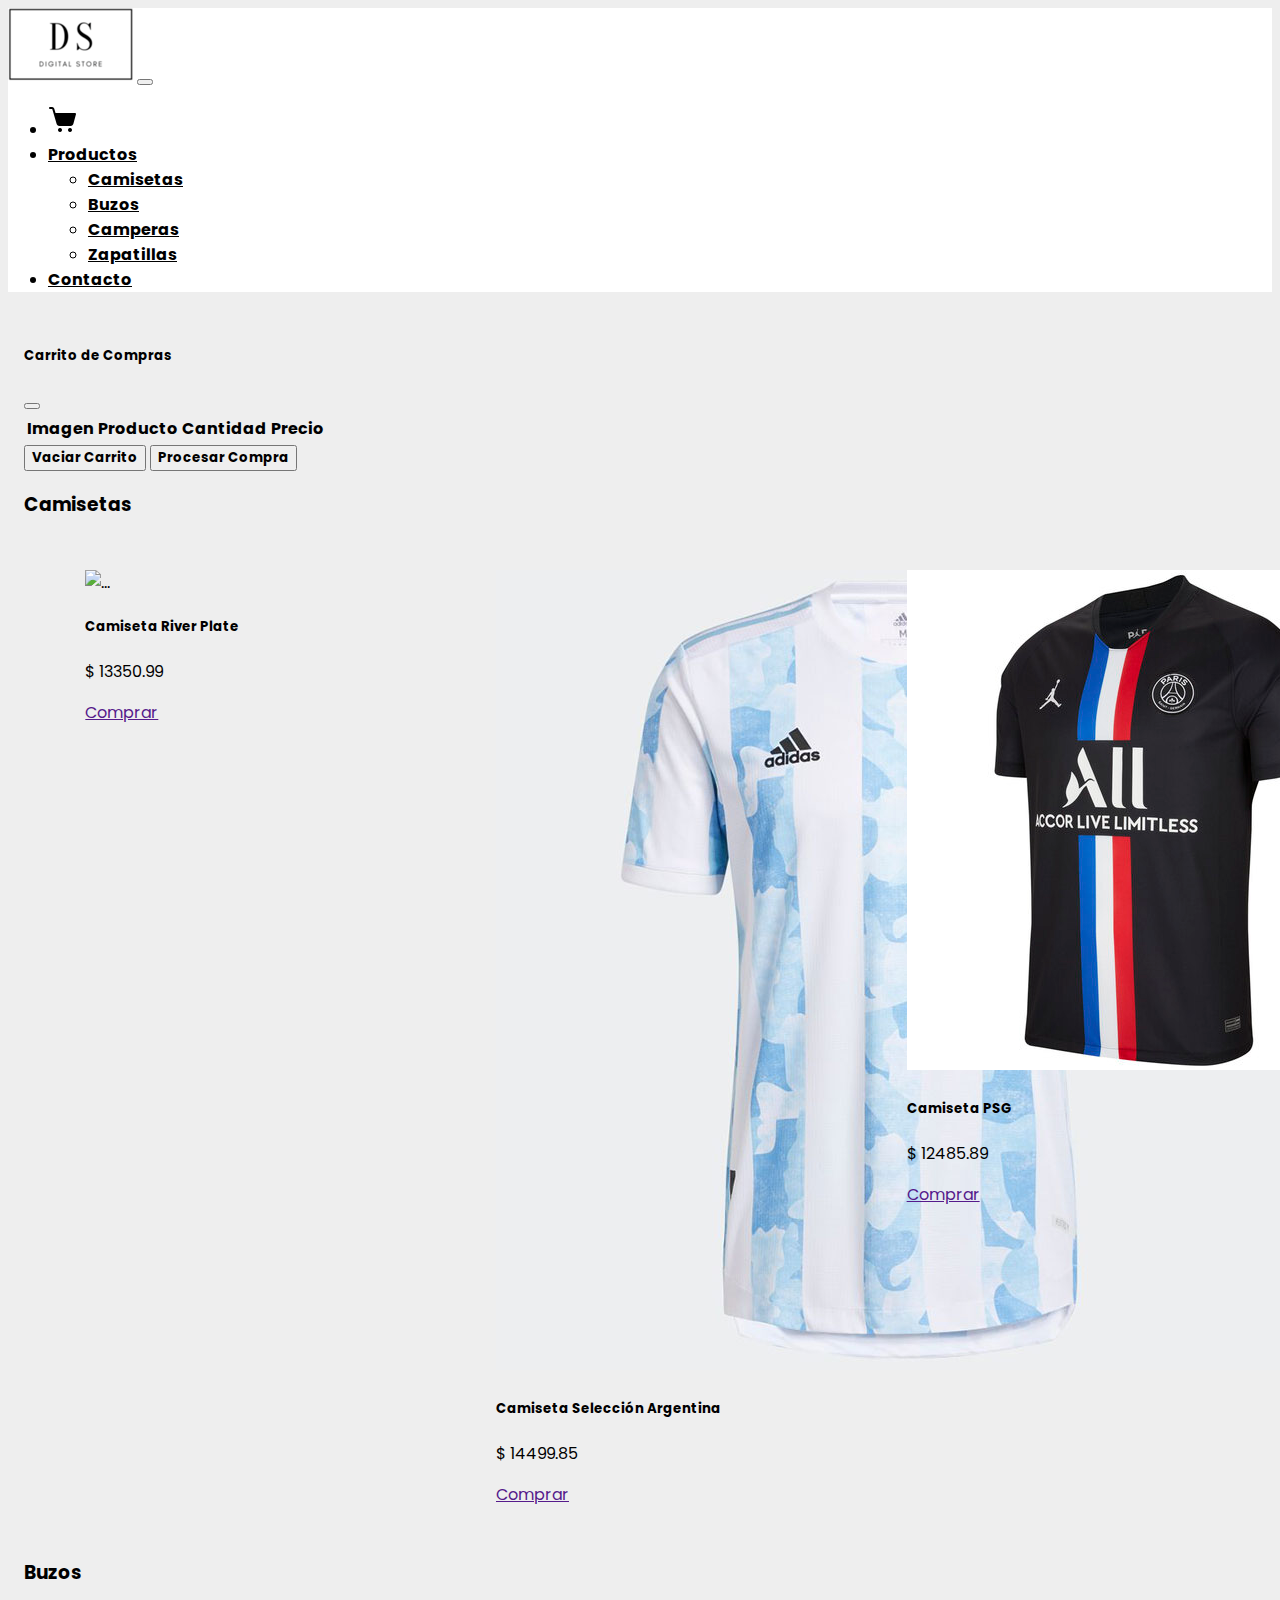
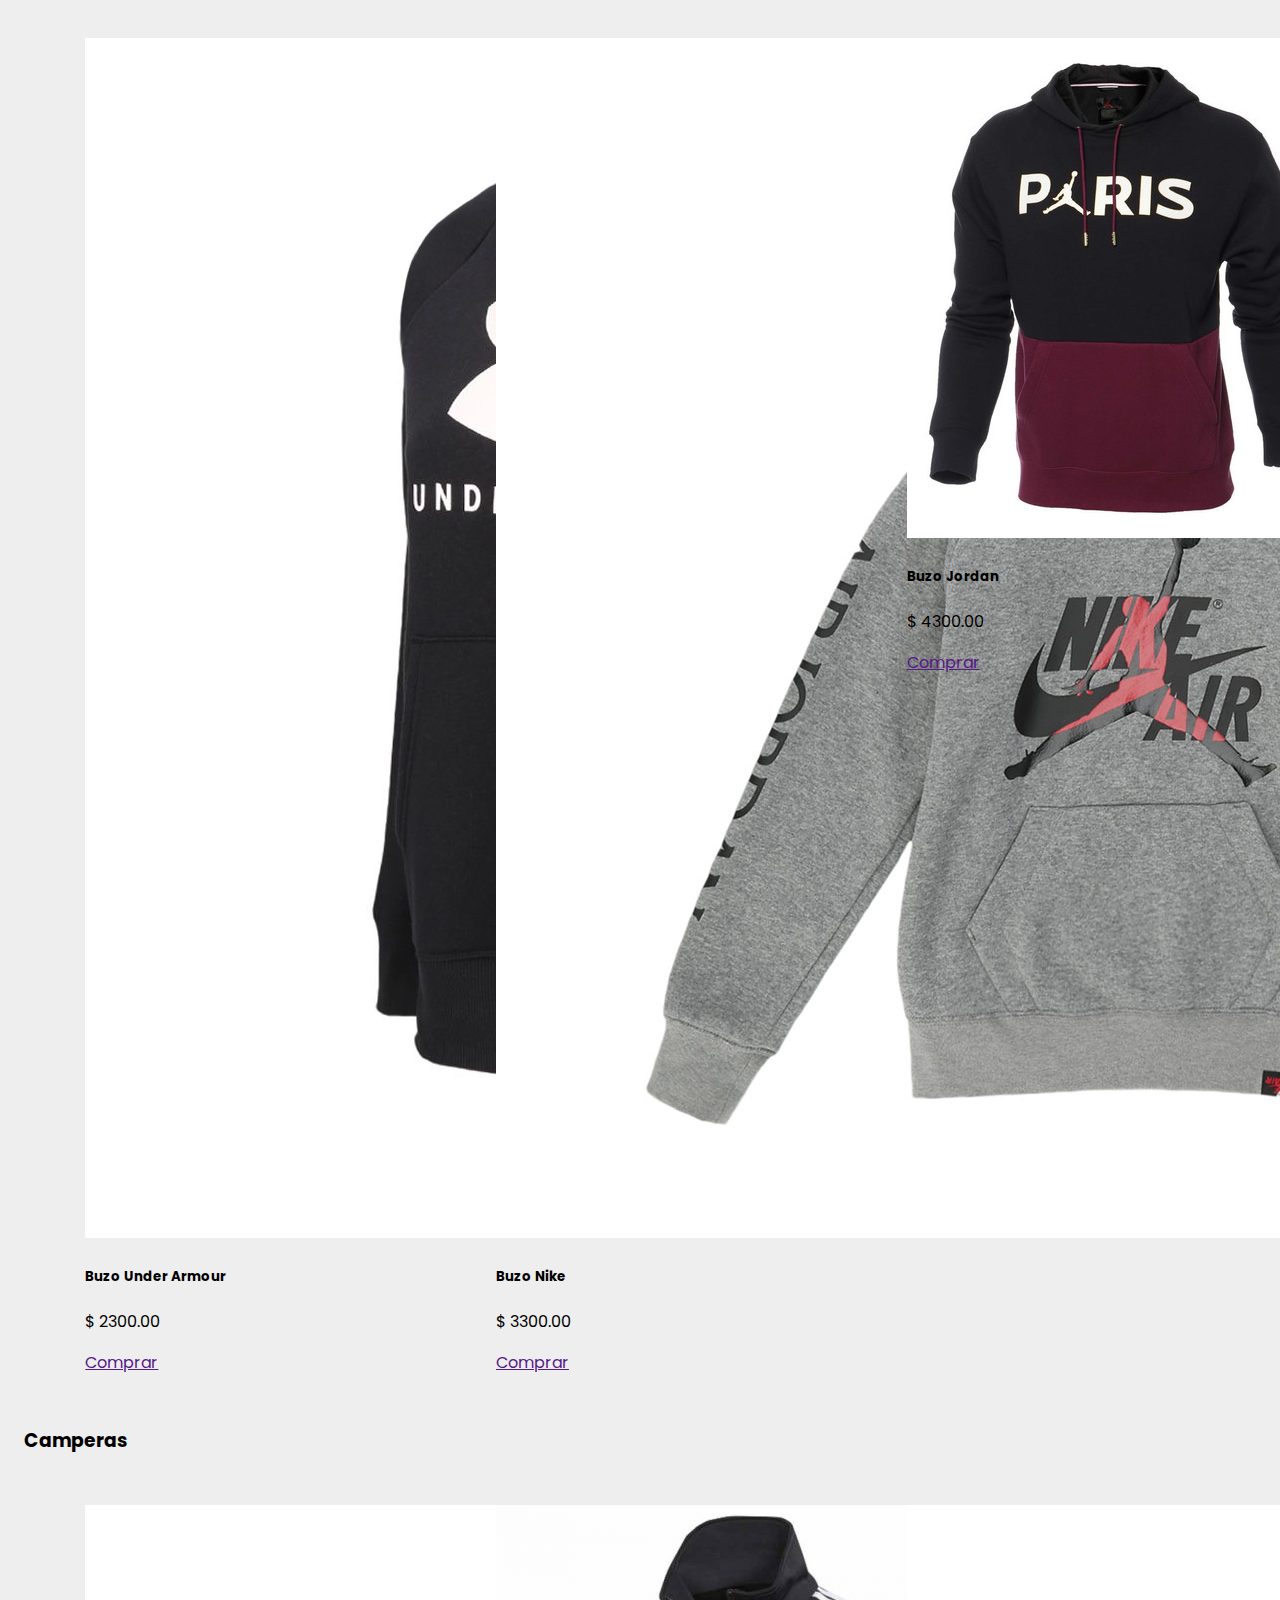
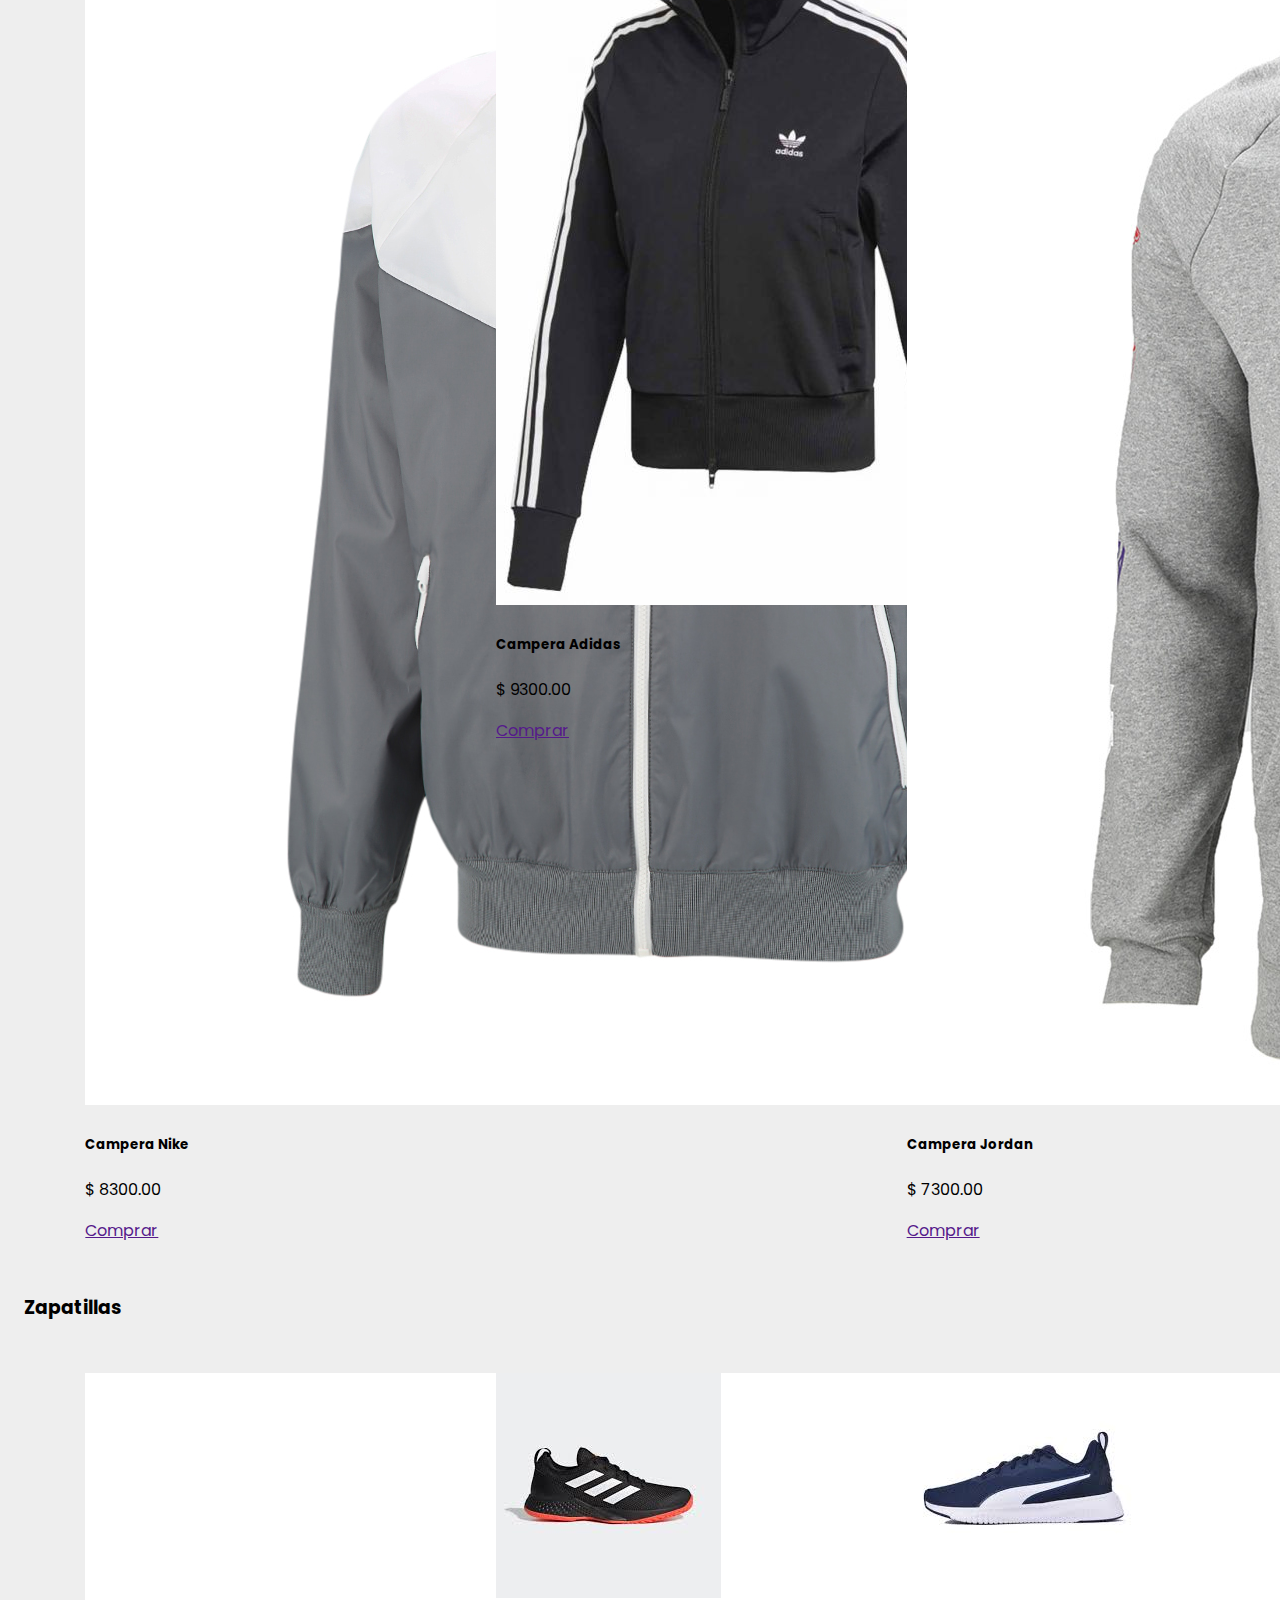
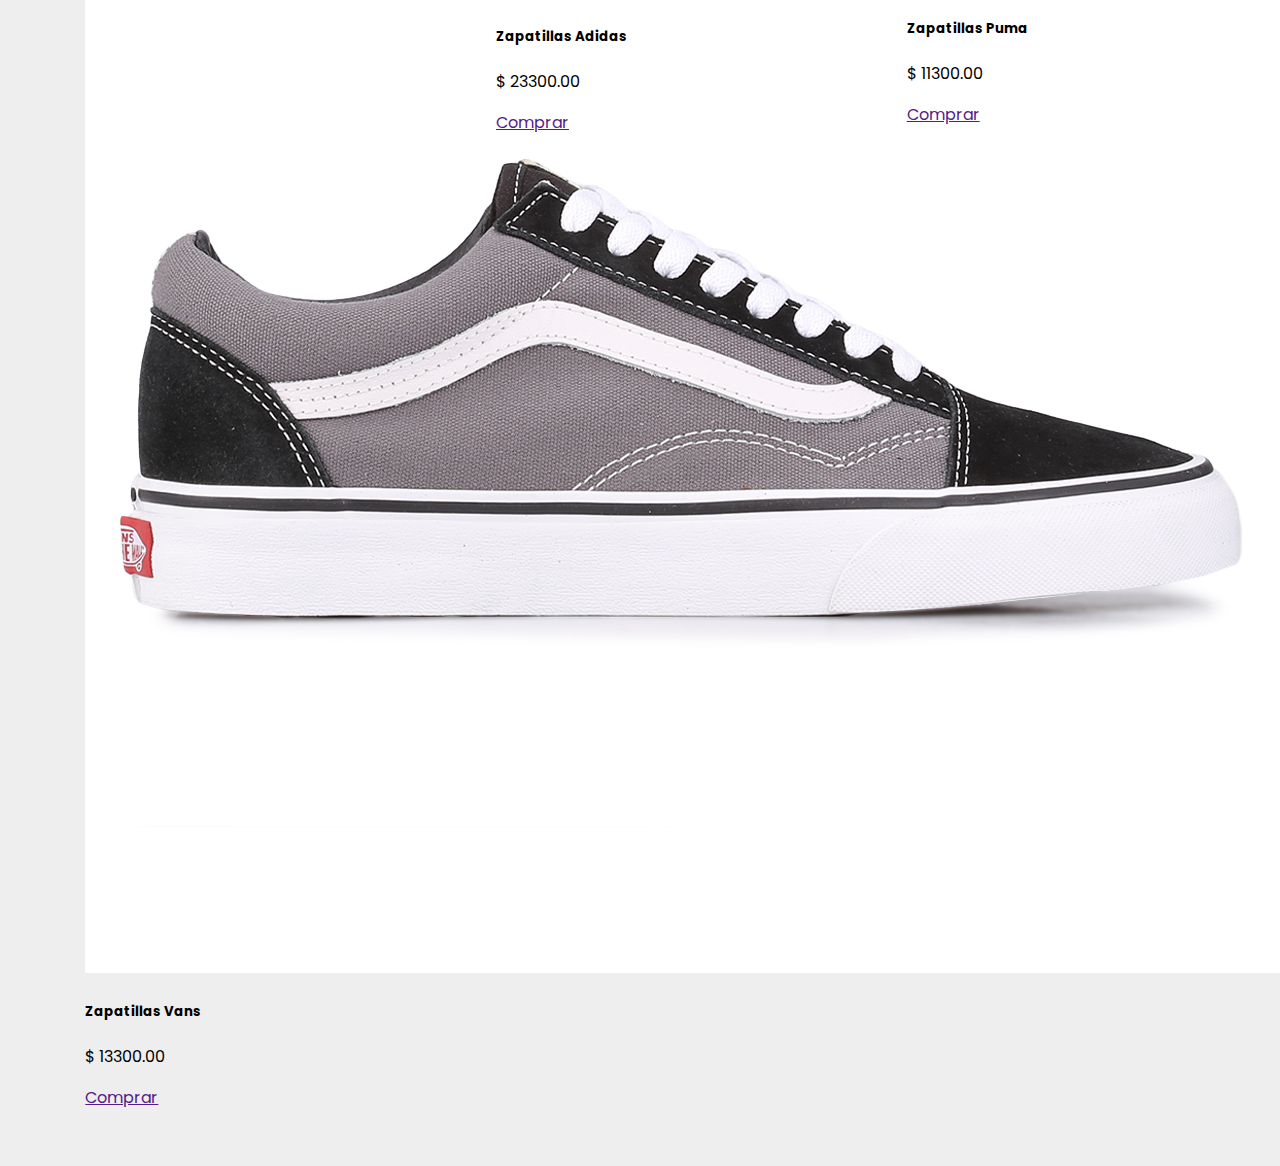
==== index.html @ 3209a19b "primer version" ====
<!DOCTYPE html>
<html lang="en">
  <head>
    <meta charset="UTF-8" />
    <meta http-equiv="X-UA-Compatible" content="IE=edge" />
    <meta name="viewport" content="width=device-width, initial-scale=1.0" />
    <link rel="preconnect" href="https://fonts.googleapis.com" />
    <link rel="preconnect" href="https://fonts.gstatic.com" crossorigin />
    <link
      href="https://fonts.googleapis.com/css2?family=Fredoka:wght@300;400;500&family=Libre+Franklin:wght@100;300;700&family=Poppins:wght@200;300;700&display=swap"
      rel="stylesheet"
    />
    <link rel="stylesheet" href="https://use.fontawesome.com/releases/v5.6.3/css/all.css" integrity="sha384-UHRtZLI+pbxtHCWp1t77Bi1L4ZtiqrqD80Kn4Z8NTSRyMA2Fd33n5dQ8lWUE00s/" crossorigin="anonymous">
    <link rel="stylesheet" href="https://use.fontawesome.com/releases/v5.0.13/css/all.css" integrity="sha384-DNOHZ68U8hZfKXOrtjWvjxusGo9WQnrNx2sqG0tfsghAvtVlRW3tvkXWZh58N9jp" crossorigin="anonymous">
    <link
      href="https://cdn.jsdelivr.net/npm/bootstrap@5.2.0-beta1/dist/css/bootstrap.min.css"
      rel="stylesheet"
      integrity="sha384-0evHe/X+R7YkIZDRvuzKMRqM+OrBnVFBL6DOitfPri4tjfHxaWutUpFmBp4vmVor"
      crossorigin="anonymous"
    />
    <link rel="stylesheet" href="./css/style.css" />
    <title>Digital Store</title>
  </head>
  <body>
    <header>
      <nav class="navbar navbar-expand-lg navbar-light">
        <div class="container-fluid">
          <a class="navbar-brand" href="../index.html"
            ><img src="./img/logo.png" alt=""></a
          >
          <button
            class="navbar-toggler"
            type="button"
            data-bs-toggle="collapse"
            data-bs-target="#navbarNavDropdown"
            aria-controls="navbarNavDropdown"
            aria-expanded="false"
            aria-label="Toggle navigation"
          >
            <span class="navbar-toggler-icon"></span>
          </button>
          
          <div
            class="collapse navbar-collapse justify-content-end"
            id="navbarNavDropdown"
          >         
          <ul class="navbar-nav align-items-center">  
            <li class="nav-item">
              <img src="./img/icons8-carrito-de-compras-30.png" data-bs-toggle="modal" data-bs-target="#exampleModal"alt="">
            </li>                      
                        <li class="nav-item dropdown">
                          <a
                          class="nav-link dropdown-toggle"
                          href="#"
                          id="navbarDropdownMenuLink"
                          role="button"
                          data-bs-toggle="dropdown"
                          aria-expanded="false"
                          >
                          Productos
                        </a>
                        <ul
                        class="dropdown-menu"
                        aria-labelledby="navbarDropdownMenuLink"
                        >
                        <li>
                    <a class="dropdown-item" href="../index.html#camisetas"
                    >Camisetas</a
                    >
                  </li>
                  <li>
                    <a class="dropdown-item" href="../index.html#buzos"
                    >Buzos</a
                    >
                  </li>
                  <li>
                    <a class="dropdown-item" href="../index.html#camperas"
                    >Camperas</a
                    >
                  </li>
                  <li>
                    <a class="dropdown-item" href="../index.html#zapatillas"
                    >Zapatillas</a
                    >
                  </li>
                </ul>
              </li>
            </li>
            <li class="nav-item">
              <a class="nav-link" href="./pages/contact.html">Contacto</a>
            </li>
            
          </div>
        </div>
      </nav>
    </header>
    <main class="container">
<!-- Modal -->
<div class="modal fade" id="exampleModal" tabindex="-1" aria-labelledby="exampleModalLabel" aria-hidden="true">
  <div class="modal-dialog">
    <div class="modal-content">
      <div class="modal-header">
        <h5 class="modal-title" id="exampleModalLabel">Carrito de Compras</h5>
        <button type="button" class="btn-close" data-bs-dismiss="modal" aria-label="Close"></button>
      </div>
      <div class="modal-body">
        <div id="carrito">
          <table id="lista-carrito" class="table">
              <thead>
                  <tr>
                      <th>Imagen</th>
                      <th>Producto</th>
                      <th>Cantidad</th>
                      <th>Precio</th>
                      <th></th>
                  </tr>
              </thead>
              <tbody></tbody>
            </table>          
      </div>
      </div>
      <div class="modal-footer">
        <button type="button" class="btn btn-danger" data-bs-dismiss="modal"><a href="#" id="vaciar-carrito">Vaciar Carrito</a></button>
        <button type="button" class="btn btn-success"><a href="#" id="procesar-pedido">Procesar Compra</a></button>
      </div>
    </div>
  </div>
</div>
      <div id="lista-productos">
        <section>
          <h3>Camisetas</h3>
          <div class="camisetas" id="camisetas"></div>
        </section>
        <section>
          <h3>Buzos</h3>
          <div class="buzos" id="buzos"></div>
        </section>
        <section>
        <h3>Camperas</h3>
        <div class="camperas" id="camperas"></div>
      </section>
      <section>
        <h3>Zapatillas</h3>
        <div class="zapatillas" id="zapatillas"></div>
      </section>
    </div>

    </main>
    <script src="./js/cards.js"></script>
    <script src="./js/carro.js"></script>
    <script src="./js/pedidos.js"></script>
    <script src="https://unpkg.com/sweetalert/dist/sweetalert.min.js"></script>
    <script src="https://unpkg.com/sweetalert/dist/sweetalert.min.js"></script>
    <script
      src="https://cdn.jsdelivr.net/npm/bootstrap@5.0.2/dist/js/bootstrap.bundle.min.js"
      integrity="sha384-MrcW6ZMFYlzcLA8Nl+NtUVF0sA7MsXsP1UyJoMp4YLEuNSfAP+JcXn/tWtIaxVXM"
      crossorigin="anonymous"
    ></script>
  </body>
</html>
---- css/style.css ----
* {
  font-family: "Fredoka", sans-serif;
  font-family: "Libre Franklin", sans-serif;
  font-family: "Poppins", sans-serif;
}
body {
  background-color: #eeeeee;
}
.navbar {
  background-color: #ffffff;
}
#cargando {
  display: none;
}
.navbar h2 {
  font-weight: 700;
}
.navbar a {
  color: black;
  font-family: "Poppins", sans-serif;
  font-weight: 700;
}
.nav-item a:hover {
  color: #e04d01;
}
/* MAIN */

.container {
  padding: 1rem;
}
.camisetas,
.buzos,
.camperas,
.zapatillas {
  padding: 2rem 0rem;
  display: flex;
  justify-content: space-around;
}
.submitButton {
  border-radius: 50px;
  background-color: #a0bcc2;
  padding: 0.5rem 0.5rem;
  font-weight: bold;
  width: 7%;
  text-align: center;
}
.submitButton a {
  text-decoration: none;
  color: black;
}
.card {
  transition: all 0.3s ease-in-out;
}
.card:hover {
  transform: scale(1.1);
  -webkit-box-shadow: 11px 10px 16px 0px rgba(0, 0, 0, 0.75);
  -moz-box-shadow: 11px 10px 16px 0px rgba(0, 0, 0, 0.75);
  box-shadow: 11px 10px 16px 0px rgba(0, 0, 0, 0.75);
}
.nav-item img {
  cursor: pointer;
}
.botones {
  display: flex;
  justify-content: flex-end;
}
.botones a {
  margin: 0.5rem;
}

.modal-footer a{
  text-decoration: none;
  color: black;
  font-weight: bold;
}
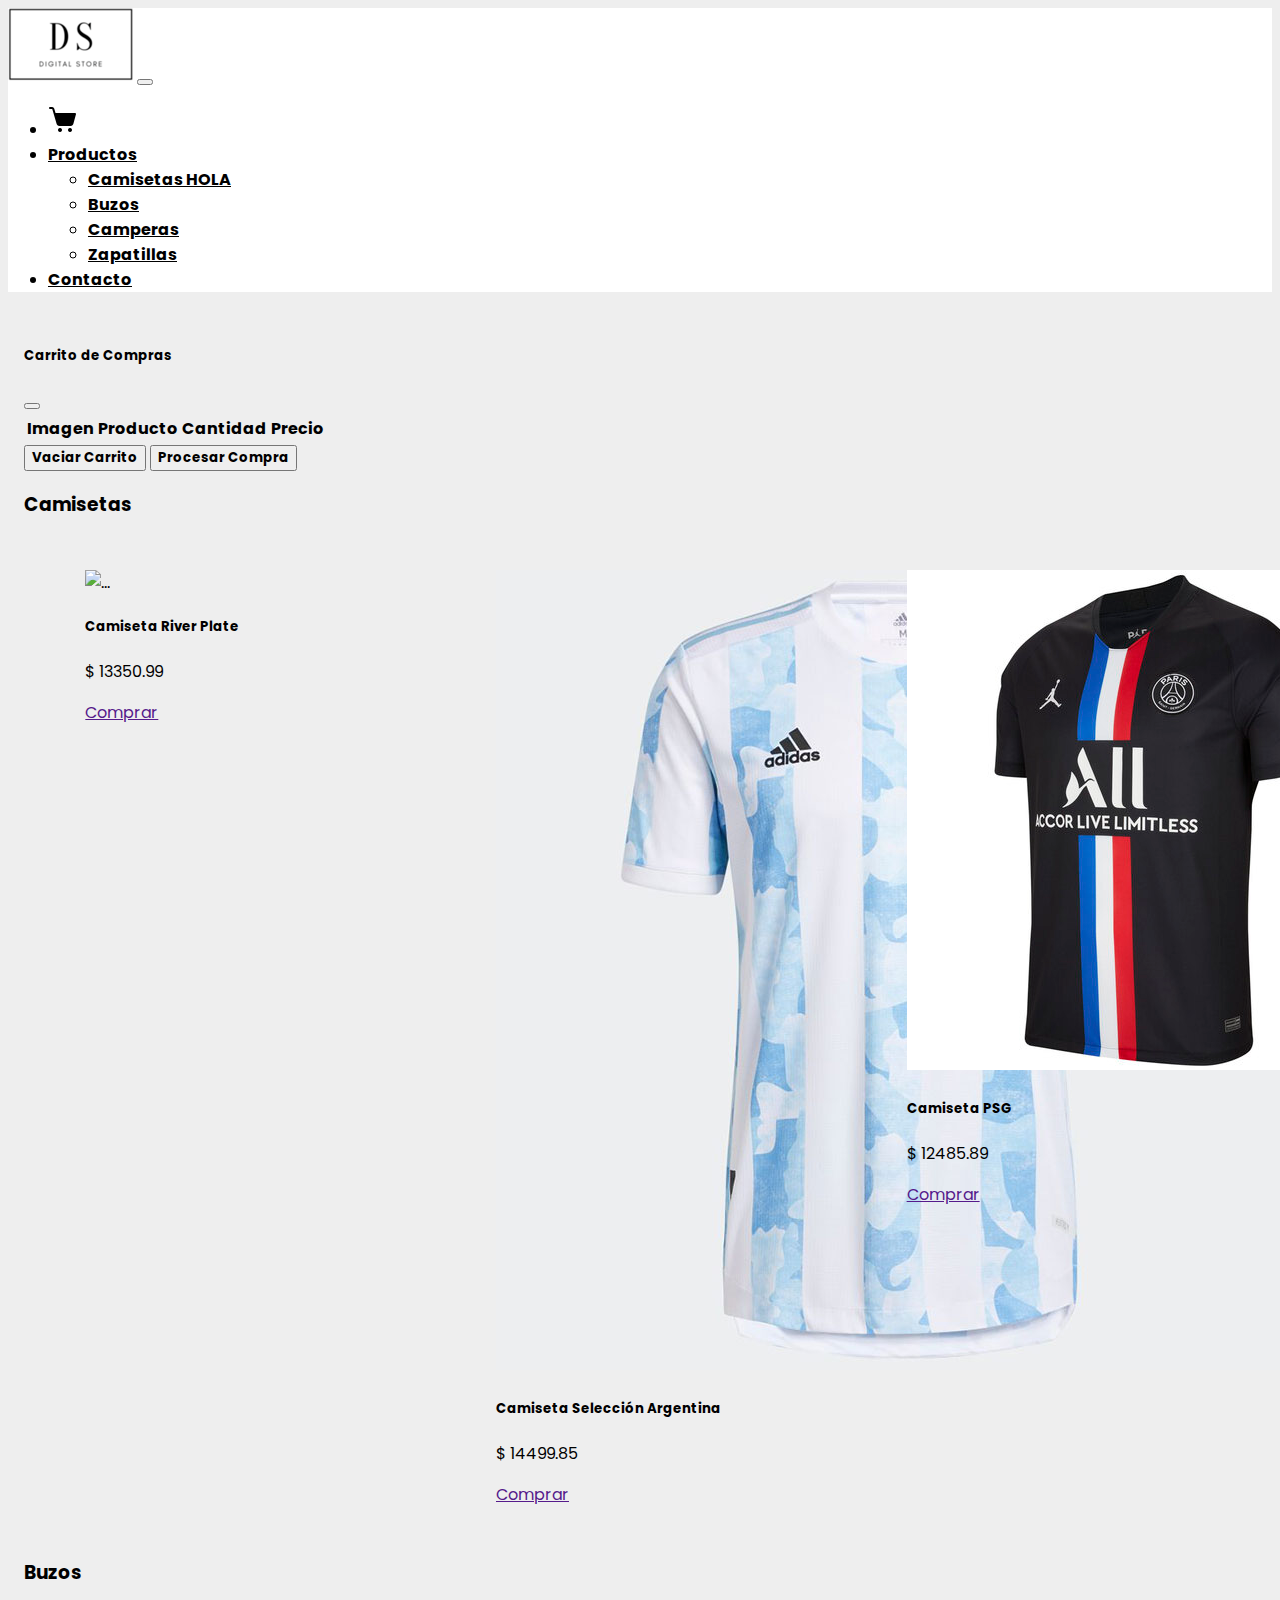
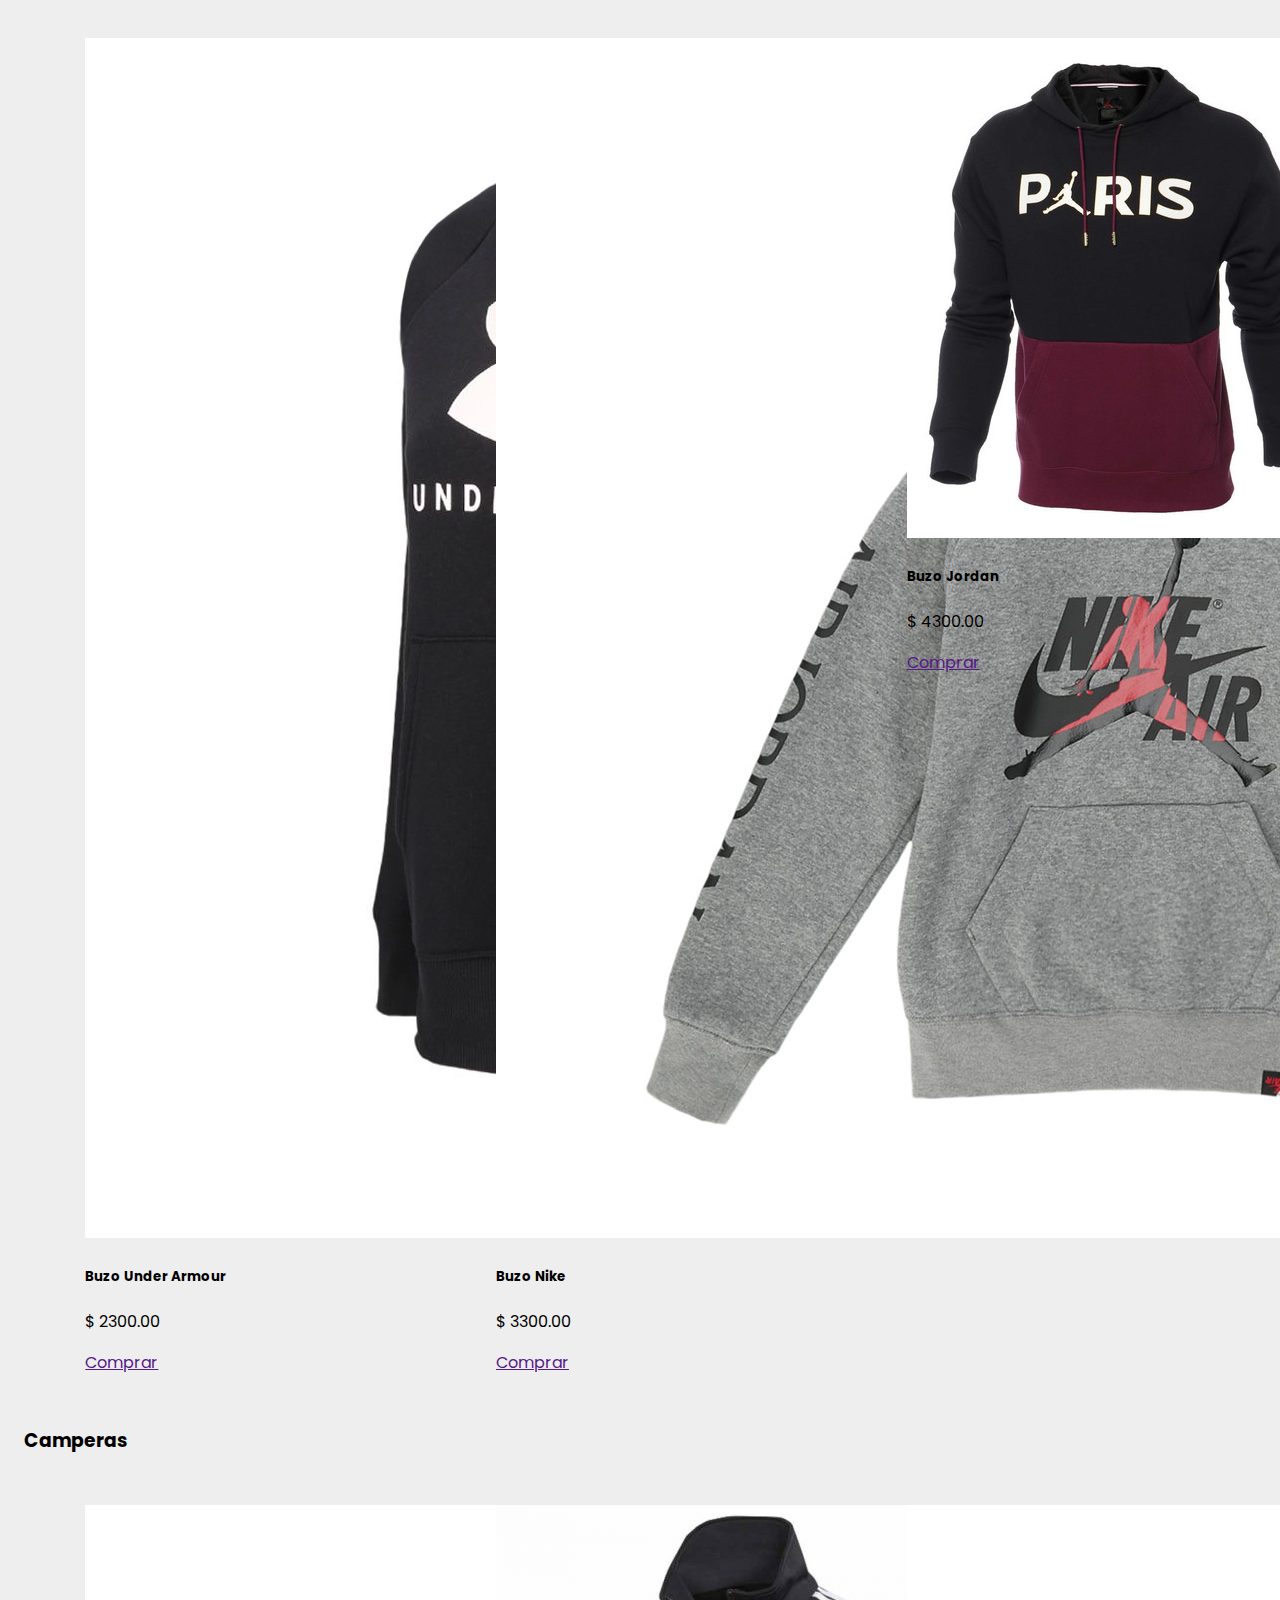
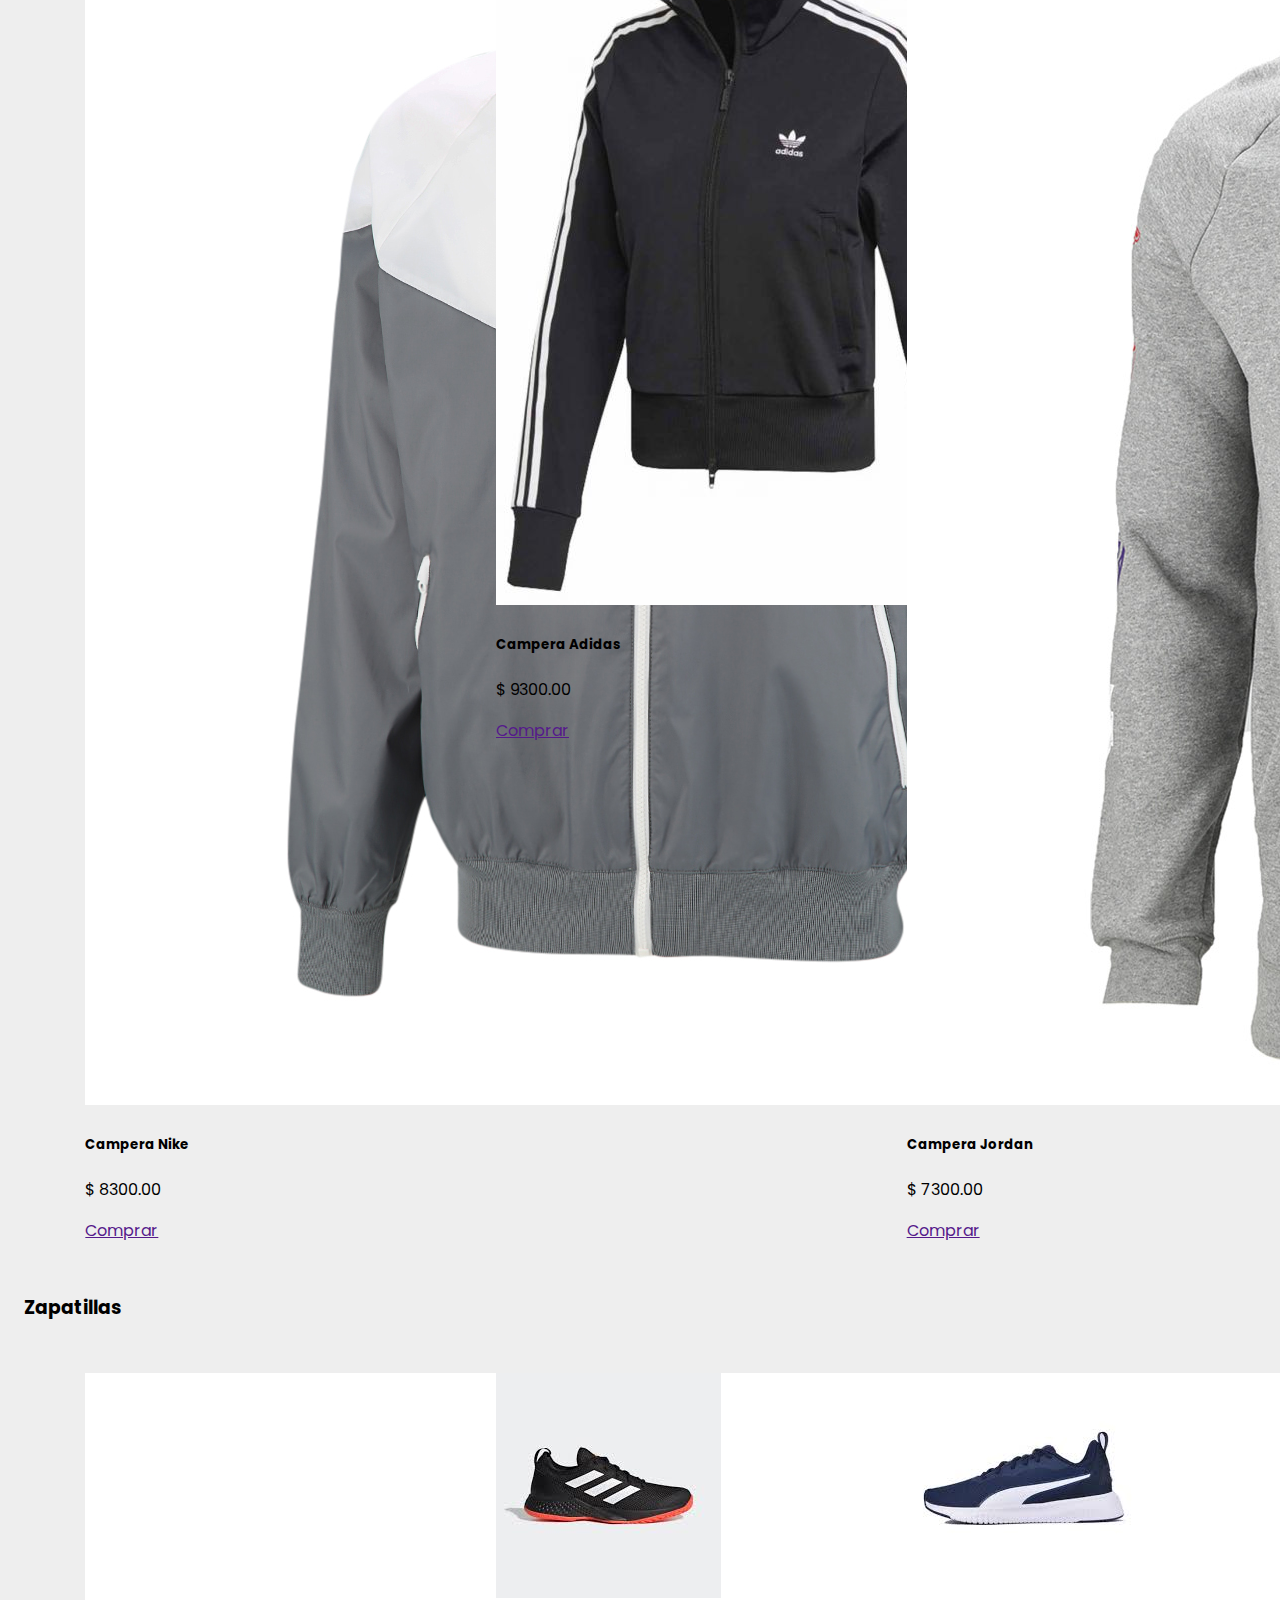
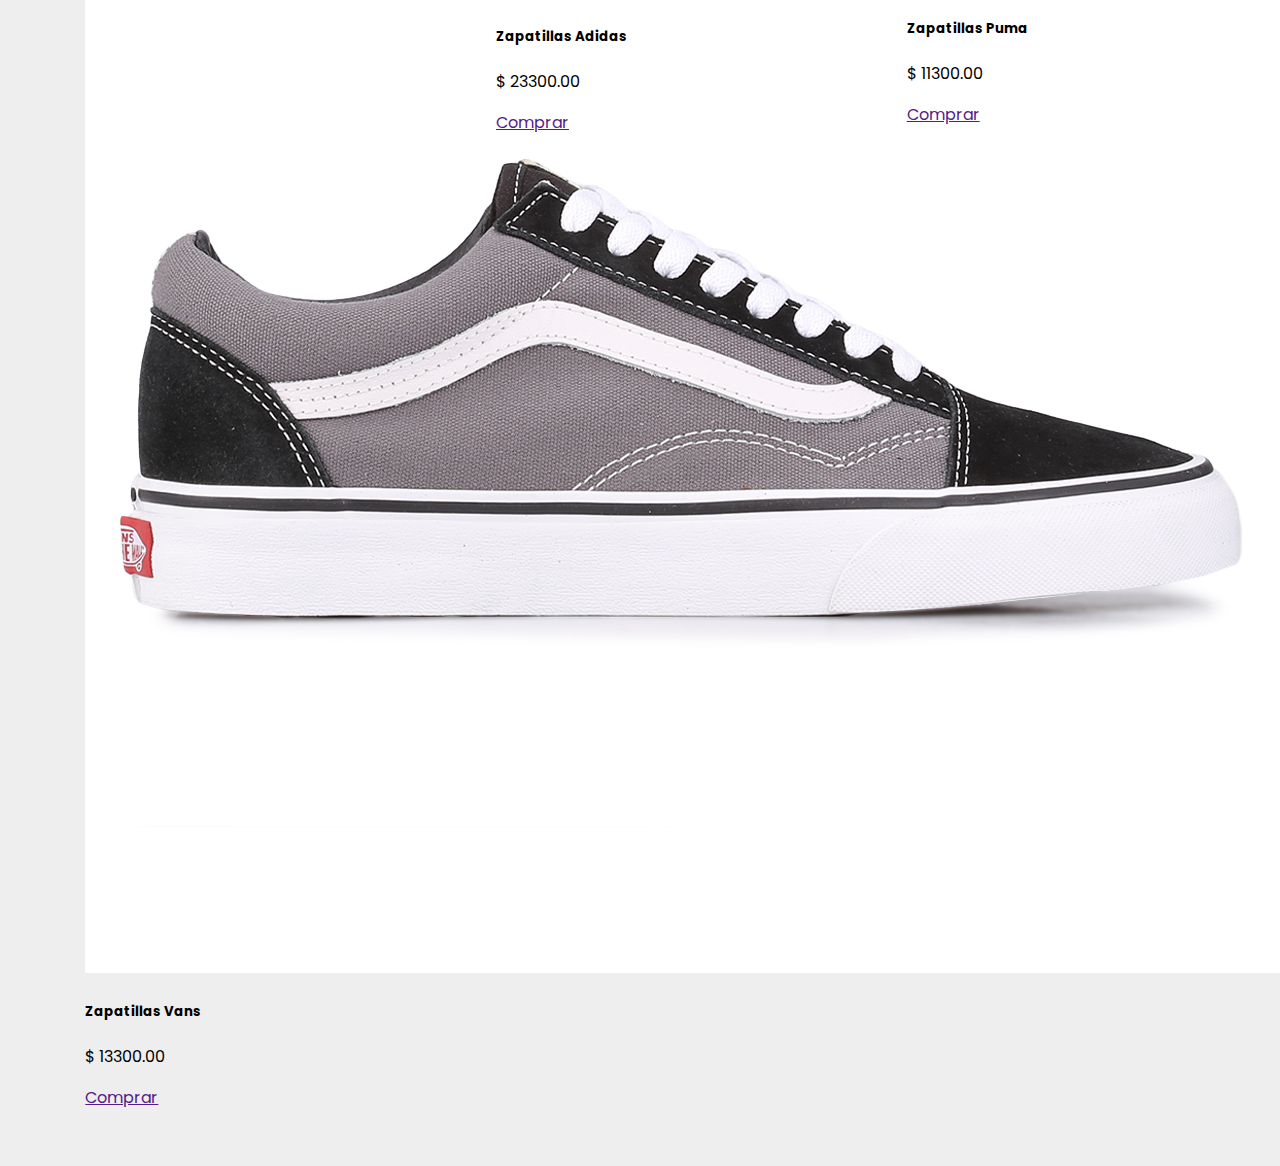
==== commit c2454de4: "agregue camiseta hola" ====
--- a/index.html
+++ b/index.html
@@ -65,7 +65,7 @@
                         >
                         <li>
                     <a class="dropdown-item" href="../index.html#camisetas"
-                    >Camisetas</a
+                    >Camisetas HOLA</a
                     >
                   </li>
                   <li>
